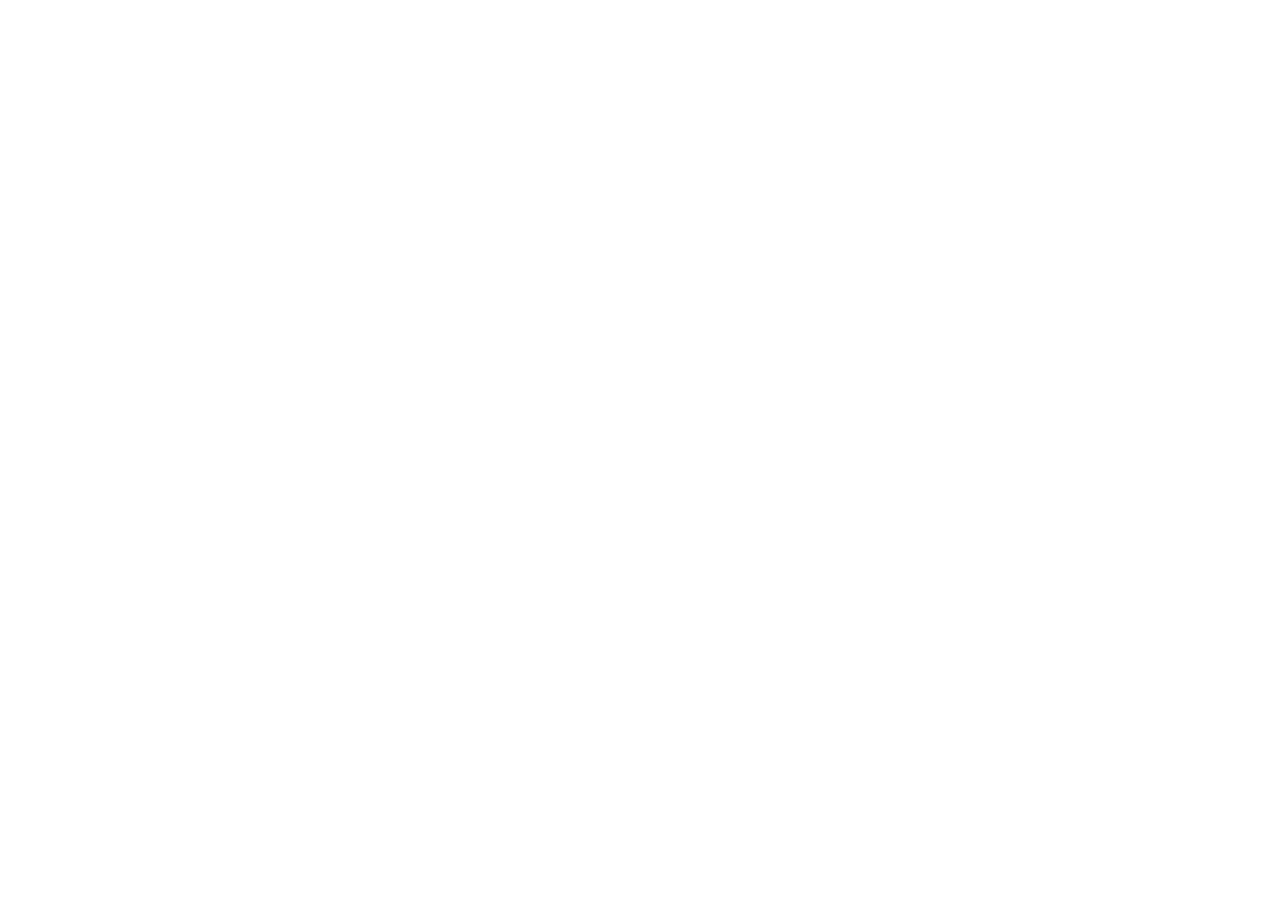
==== index.html @ 4a69ba65 "creacion-de-repo" ====
<!DOCTYPE html>
<html lang="en">
<head>
    <meta charset="UTF-8">
    <meta name="viewport" content="width=device-width, initial-scale=1.0">
    <title>Mi CV</title>
</head>
<body>
    
</body>
</html>
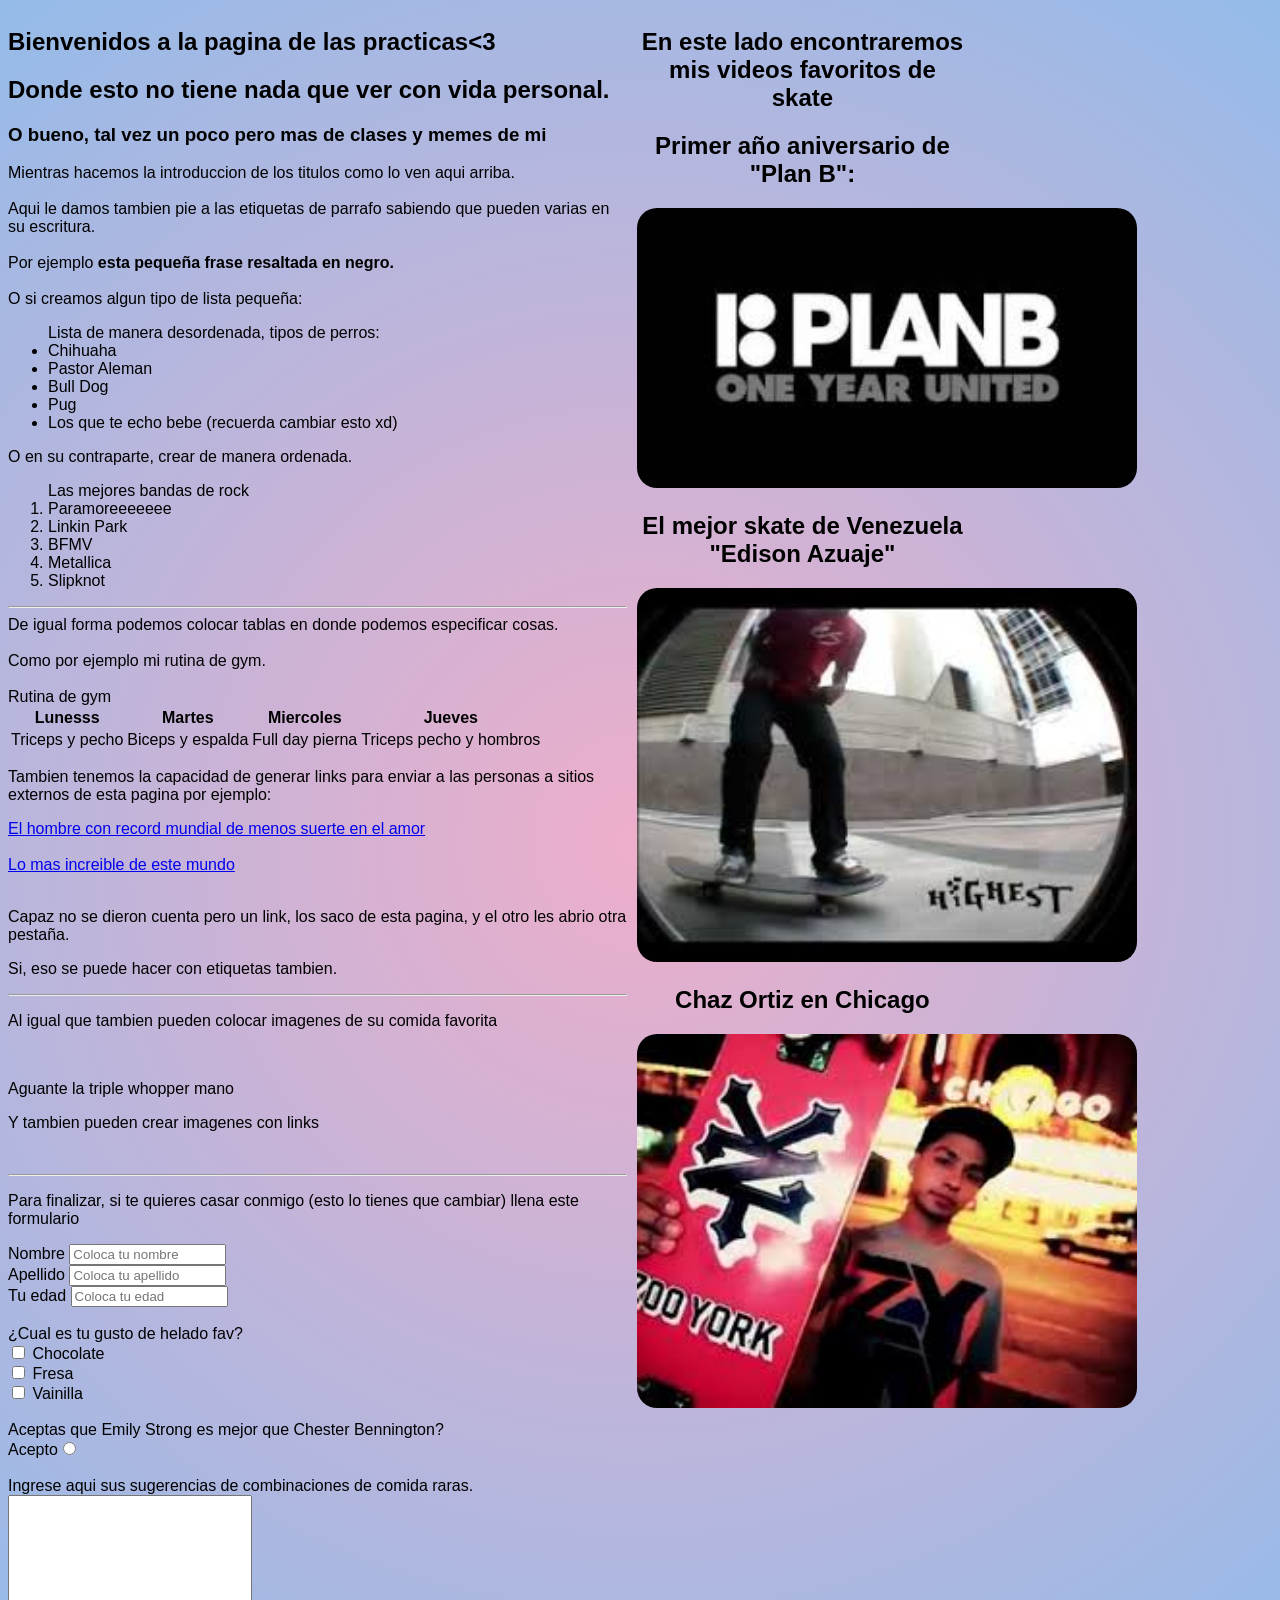
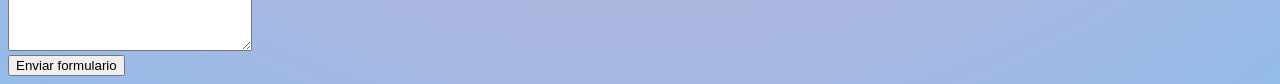
==== commit b81d81bb: "cambio-nombre" ====
--- a/index.html
+++ b/index.html
@@ -3,9 +3,157 @@
 <head>
     <meta charset="UTF-8">
     <meta name="viewport" content="width=device-width, initial-scale=1.0">
-    <title>Mi CV</title>
-</head>
+    <title>Practicas NUCBA</title>
+    <link rel="stylesheet" href="./style.css">
+    <link rel="preconnect" href="https://fonts.googleapis.com">
+<link rel="preconnect" href="https://fonts.gstatic.com" crossorigin>
+<link href="https://fonts.googleapis.com/css2?family=Comic+Relief&display=swap" rel="stylesheet"></head>
 <body>
+    <section id="pantalla-dividida">
+       
+        <div class="left-side">
+            
     
+
+
+    <h1>Bienvenidos a la pagina de las practicas<3</h1>
+    <h2>Donde esto no tiene nada que ver con vida personal.</h2>
+    <h3>O bueno, tal vez un poco pero mas de clases y memes de mi</h3>
+
+
+
+
+
+    <p>Mientras hacemos la introduccion de los titulos como lo ven aqui arriba.
+         <br> <br>
+    Aqui le damos tambien pie a las etiquetas de parrafo sabiendo que pueden varias en su escritura.
+        <br><br>
+        Por ejemplo <strong>esta pequeña frase resaltada en negro.</strong>
+        <br><br>
+        O si creamos algun tipo de lista pequeña: 
+
+       <ul>Lista de manera desordenada, tipos de perros:<br>
+        
+        <li>Chihuaha</li>
+        <li>Pastor Aleman</li>
+        <li>Bull Dog</li>
+        <li>Pug</li>
+        <li>Los que te echo bebe (recuerda cambiar esto xd)</li>
+       </ul>
+
+    O en su contraparte, crear de manera ordenada.
+    <br>
+    <ol>Las mejores bandas de rock
+        <li>Paramoreeeeeee</li>
+        <li>Linkin Park </li>
+        <li>BFMV</li>
+        <li>Metallica</li>
+        <li>Slipknot</li>
+    </ol>
+<hr>
+    De igual forma podemos colocar tablas en donde podemos especificar cosas.
+    <br><br>
+    Como por ejemplo mi rutina de gym.
+    <br><br>
+    <table>
+        <tr>
+        Rutina de gym
+        <th>Lunesss</th>
+        <th>Martes</th>
+        <th>Miercoles</th>
+        <th>Jueves</th>
+        </tr>
+
+        <tr>
+            <td>Triceps y pecho</td>
+            <td>Biceps y espalda</td>
+            <td>Full day pierna</td>
+            <td>Triceps pecho y hombros</td>
+        </tr>
+    </table>
+
+    <p>Tambien tenemos la capacidad de generar links para enviar a las personas a sitios externos de esta pagina por ejemplo:</p>
+
+    <a href="https://www.instagram.com/_lizarragalm/">El hombre con record mundial de menos suerte en el amor</a> 
+    <br><br>
+    <a href="https://www.instagram.com/gengarspe/" target="_blank">Lo mas increible de este mundo</a>
+    <br><br>
+    <p>Capaz no se dieron cuenta pero un link, los saco de esta pagina, y el otro les abrio otra pestaña.</p>
+    
+    <p>Si, eso se puede hacer con etiquetas tambien.</p>
+<hr>
+    <p>Al igual que tambien pueden colocar imagenes de su comida favorita</p>
+    <img src="https://encrypted-tbn0.gstatic.com/images?q=tbn:ANd9GcQCIq8tT4rudV8iQDIIs5KHiKOuAL7n-UQbFA&s" alt="" width="50%">
+    <p>Aguante la triple whopper mano</p>
+    <p>Y tambien pueden crear imagenes con links</p>
+
+    
+    <a href="https://www.google.com/url?sa=t&rct=j&q=&esrc=s&source=web&cd=&cad=rja&uact=8&ved=2ahUKEwjLjenb_eyMAxVCCLkGHWqiMGwQ78AJegQIFRAB&url=https%3A%2F%2Fwww.youtube.com%2Fwatch%3Fv%3DMq3LwKa_lYg&usg=AOvVaw1seO367Gt-XDs2QF9Iy95L&opi=89978449" target="_blank">
+    
+    <img  src="https://i.ytimg.com/vi/wuv8sVIDUYw/sddefault.jpg?sqp=-oaymwEmCIAFEOAD8quKqQMa8AEB-AH-BIAC4AOKAgwIABABGGUgZShlMA8=&rs=AOn4CLB12EvrPajD1_-22Io6OMaqvg6MGQ" alt="" width="50%">
+     </a> 
+    <hr>
+
+    <p>Para finalizar, si te quieres casar conmigo (esto lo tienes que cambiar) llena este formulario</p>
+
+
+
+    <label for="Nombre">Nombre</label>
+    <input type="text" id="Nombre" placeholder="Coloca tu nombre">
+    <br>
+    <label for="Apellido">Apellido</label>
+    <input type="text" id="Apellido" placeholder="Coloca tu apellido">
+    <br>
+    <label for="Edad">Tu edad</label>
+    <input type="number" name="" id="Edad" placeholder="Coloca tu edad">
+    <br><br>
+    <label for="HeladoFav">¿Cual es tu gusto de helado fav?</label>
+    <br>
+    <input type="checkbox" name="HeladoFav" id="HeladoFav"> Chocolate
+    <br>
+    <input type="checkbox" id="HeladoFav"> Fresa 
+    <br>
+    <input type="checkbox" id="HeladoFav"> Vainilla
+    <br><br>
+
+    <label for="condiciones">Aceptas que Emily Strong es mejor que Chester Bennington?</label>
+    <br>
+    Acepto<input type="radio" name="condiciones" id="condiciones"> 
+
+    <br>
+    <br>
+
+    <label for="textodearea">Ingrese aqui sus sugerencias de combinaciones de comida raras.</label>
+    <br>
+    <textarea name="texto de area" id="textodearea" rows="10" cols="30"></textarea>
+<br>
+     <button>Enviar formulario</button>
+    <label for="mandar"></label>
+</div>
+</div>
+        <div class="elemento-rigth">
+    <div class="rigth-side">
+    <h1 >En este lado encontraremos mis videos favoritos de skate</h1>
+    <h2>Primer año aniversario de "Plan B":</h2>
+    <a href="https://www.youtube.com/watch?v=Q45Rg8T_4yo&pp=ygUWcGxhbiBiIG9uZSB5ZWFyIHVuaXRlZA%3D%3D" target="_blank"><img src="[data-uri]" alt="" width="500px"></a>
+   
+    <h2>El mejor skate de Venezuela "Edison Azuaje"</h2>
+    <a href="https://www.youtube.com/watch?v=CUFlCnY-CfM&pp=ygUORWRpbnNvbiBhenVhamU%3D" target="_blank"><img src="[data-uri]" alt="" width="500px"  ></a>
+        <h2>Chaz Ortiz en Chicago</h2>
+        <a href="https://www.youtube.com/watch?v=f4EWE9QIUQg&pp=ygUSY2hheiBvcnRpeiBjaGljYWdv"><img src="[data-uri]" alt="" width="500px"></a>
+</div>
+</div>
+
+
+
+
+
+
+    
+    
+
+
+</section>
 </body>
+
 </html>
--- a/style.css
+++ b/style.css
@@ -0,0 +1,61 @@
+body{background: #EEAECA;
+    background: radial-gradient(circle,rgba(238, 174, 202, 1) 0%, rgba(148, 187, 233, 1) 100%);;
+width: 100%; height: 100%;}
+
+*{font-family:'Gill Sans', 'Gill Sans MT', Calibri, 'Trebuchet MS', sans-serif}
+
+img{border-radius: 20px;}
+
+#pantalla-dividida{display: flex;}
+
+.elemento-rigth{text-align: center;}
+
+
+
+
+.left-side{width: 50%; height: 100%;}
+
+.rigth-side{width: 50%; height: 100vh;
+            margin: 10px;}
+
+
+
+
+
+
+
+
+
+
+
+            
+
+
+
+
+
+
+
+
+
+
+ 
+  
+  
+
+
+  
+
+
+
+
+
+  
+
+
+
+
+
+
+
+
